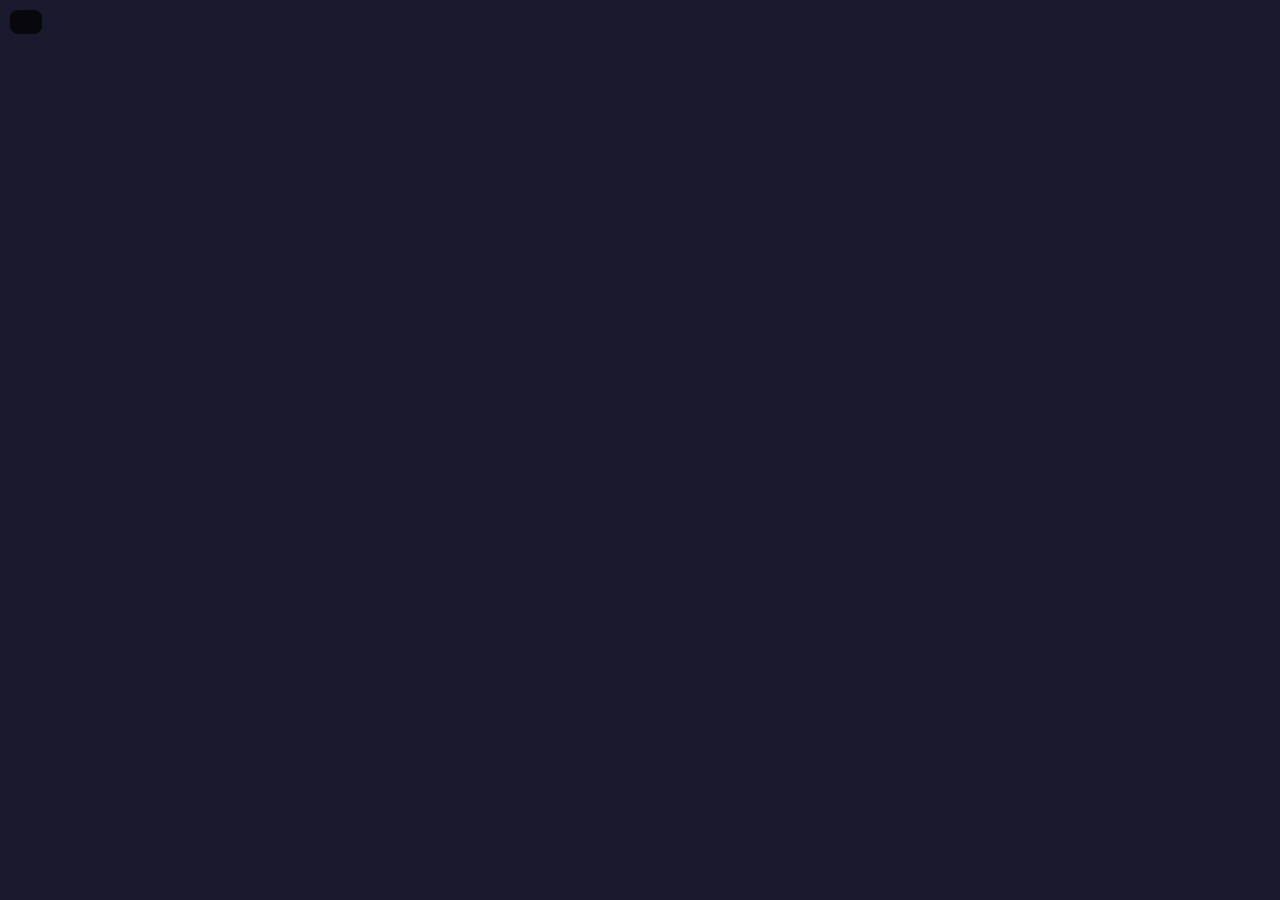
==== templates/graph.html @ 553984ce "feat: core RAG pipeline RAG retrieval chain with AST-aware code splitting, tree-sitter JS/TS, Ollama" ====
<!DOCTYPE html>
<html>
<head>
<meta charset="utf-8">
<style>
* { margin: 0; padding: 0; box-sizing: border-box; }
body { font-family: -apple-system, BlinkMacSystemFont, "Segoe UI", Roboto, sans-serif; background: #1a1a2e; color: #eee; overflow: hidden; }
#graph { width: 100%; height: 100vh; }
#stats { position: absolute; top: 10px; left: 10px; background: rgba(0,0,0,0.7); padding: 12px 16px; border-radius: 8px; font-size: 12px; line-height: 1.6; }
#stats h3 { margin-bottom: 6px; font-size: 14px; }
.tooltip { position: absolute; background: rgba(0,0,0,0.85); color: #fff; padding: 8px 12px; border-radius: 6px; font-size: 12px; pointer-events: none; display: none; max-width: 300px; }
</style>
</head>
<body>
<div id="stats"></div>
<div id="graph"></div>
<div class="tooltip" id="tooltip"></div>
<script src="https://d3js.org/d3.v7.min.js"></script>
<script>
const data = __GRAPH_DATA__;
const colors = { python: "#3572A5", javascript: "#f1e05a", test: "#e8915a", docs: "#4a9e4a", config: "#8b8b8b", other: "#666" };
const width = window.innerWidth;
const height = window.innerHeight;

const statsDiv = document.getElementById("stats");
statsDiv.innerHTML = `<h3>Dependency Graph</h3>Files: ${data.stats.total_nodes} | Dependencies: ${data.stats.total_edges}` +
  (data.stats.most_imported.length ? "<br>Most imported: " + data.stats.most_imported.map(n => n.name + " (" + n.count + ")").join(", ") : "") +
  (data.stats.orphan_files.length ? "<br>Orphan files: " + data.stats.orphan_files.length : "");

const svg = d3.select("#graph").append("svg").attr("width", width).attr("height", height);
const g = svg.append("g");

svg.call(d3.zoom().scaleExtent([0.1, 4]).on("zoom", (e) => g.attr("transform", e.transform)));

const defs = svg.append("defs");
defs.append("marker").attr("id", "arrow").attr("viewBox", "0 -5 10 10").attr("refX", 20).attr("refY", 0)
  .attr("markerWidth", 6).attr("markerHeight", 6).attr("orient", "auto")
  .append("path").attr("d", "M0,-5L10,0L0,5").attr("fill", "#666");

const simulation = d3.forceSimulation(data.nodes)
  .force("link", d3.forceLink(data.links).id(d => d.id).distance(100))
  .force("charge", d3.forceManyBody().strength(-200))
  .force("center", d3.forceCenter(width / 2, height / 2))
  .force("collision", d3.forceCollide().radius(30));

const link = g.append("g").selectAll("line").data(data.links).join("line")
  .attr("stroke", "#555").attr("stroke-width", 1).attr("marker-end", "url(#arrow)");

const node = g.append("g").selectAll("g").data(data.nodes).join("g")
  .call(d3.drag().on("start", dragStart).on("drag", dragging).on("end", dragEnd));

node.append("circle").attr("r", d => Math.max(5, Math.min(15, Math.sqrt(d.lines / 10))))
  .attr("fill", d => colors[d.type] || colors.other).attr("stroke", "#333").attr("stroke-width", 1.5);

node.append("text").text(d => d.name).attr("dx", 12).attr("dy", 4).attr("font-size", 10).attr("fill", "#ccc");

const tooltip = document.getElementById("tooltip");
node.on("mouseover", (e, d) => {
  tooltip.style.display = "block";
  tooltip.innerHTML = `<b>${d.id}</b><br>Lines: ${d.lines} | Type: ${d.type}<br>In-degree: ${d.in_degree}`;
}).on("mousemove", (e) => {
  tooltip.style.left = (e.pageX + 10) + "px";
  tooltip.style.top = (e.pageY - 10) + "px";
}).on("mouseout", () => { tooltip.style.display = "none"; });

simulation.on("tick", () => {
  link.attr("x1", d => d.source.x).attr("y1", d => d.source.y).attr("x2", d => d.target.x).attr("y2", d => d.target.y);
  node.attr("transform", d => `translate(${d.x},${d.y})`);
});

function dragStart(e, d) { if (!e.active) simulation.alphaTarget(0.3).restart(); d.fx = d.x; d.fy = d.y; }
function dragging(e, d) { d.fx = e.x; d.fy = e.y; }
function dragEnd(e, d) { if (!e.active) simulation.alphaTarget(0); d.fx = null; d.fy = null; }
</script>
</body>
</html>
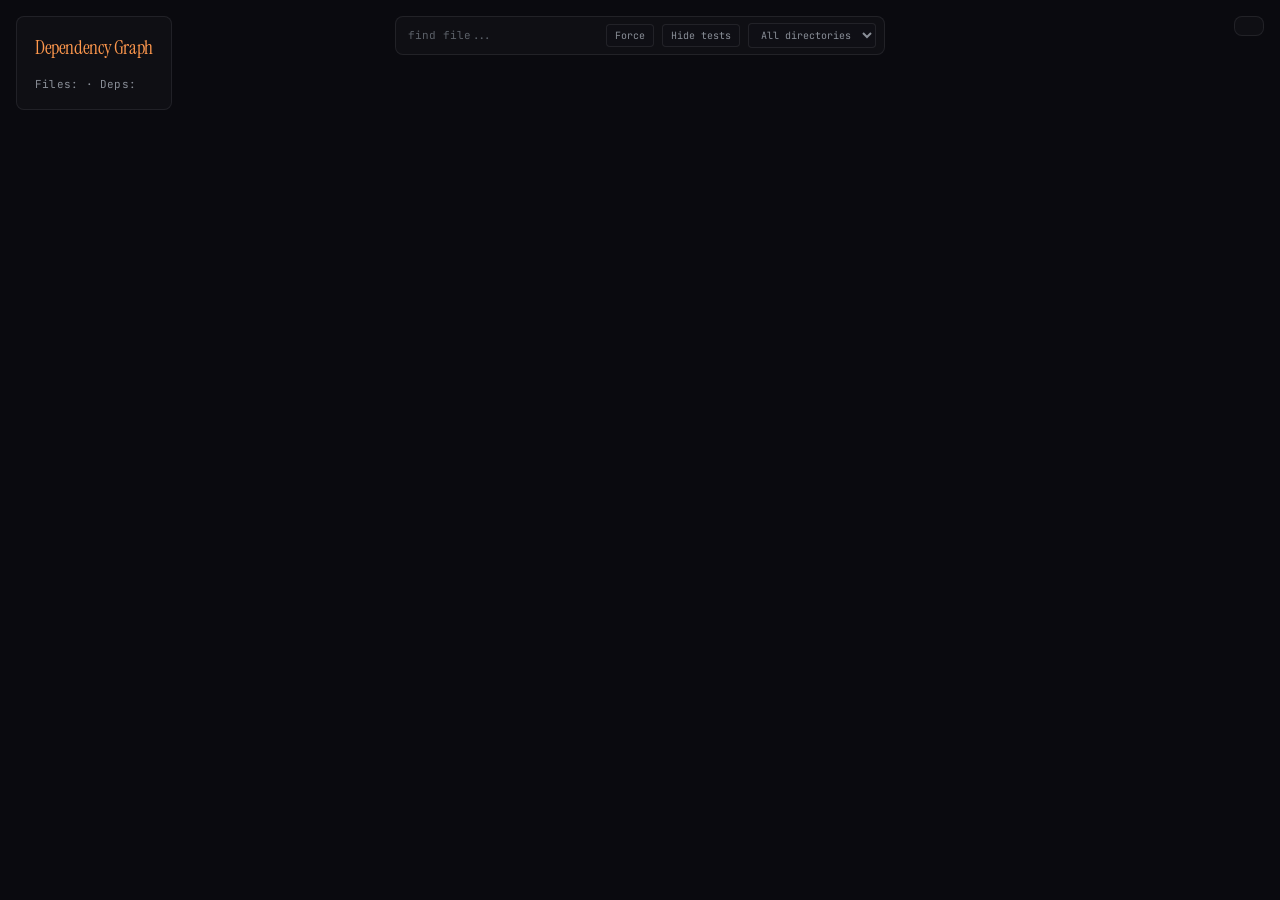
==== commit 5b375d65: "feat(graph): interactive D3 dependency graph with radial layout and cycle detection" ====
--- a/templates/graph.html
+++ b/templates/graph.html
@@ -2,75 +2,529 @@
 <html>
 <head>
 <meta charset="utf-8">
+<link rel="preconnect" href="https://fonts.googleapis.com">
+<link rel="preconnect" href="https://fonts.gstatic.com" crossorigin>
+<link href="https://fonts.googleapis.com/css2?family=Instrument+Serif&family=Geist&family=JetBrains+Mono&display=swap" rel="stylesheet">
 <style>
-* { margin: 0; padding: 0; box-sizing: border-box; }
-body { font-family: -apple-system, BlinkMacSystemFont, "Segoe UI", Roboto, sans-serif; background: #1a1a2e; color: #eee; overflow: hidden; }
-#graph { width: 100%; height: 100vh; }
-#stats { position: absolute; top: 10px; left: 10px; background: rgba(0,0,0,0.7); padding: 12px 16px; border-radius: 8px; font-size: 12px; line-height: 1.6; }
-#stats h3 { margin-bottom: 6px; font-size: 14px; }
-.tooltip { position: absolute; background: rgba(0,0,0,0.85); color: #fff; padding: 8px 12px; border-radius: 6px; font-size: 12px; pointer-events: none; display: none; max-width: 300px; }
+*{margin:0;padding:0;box-sizing:border-box}
+body{font-family:"Geist",-apple-system,BlinkMacSystemFont,"Segoe UI",Roboto,sans-serif;background:#0a0a0f;color:#c9cdd2;overflow:hidden}
+#graph{width:100%;height:100vh;cursor:grab;user-select:none}
+#graph.dragging{cursor:grabbing}
+
+#stats{position:absolute;top:16px;left:16px;background:rgba(16,16,22,.9);border:1px solid rgba(255,255,255,.08);padding:14px 18px;border-radius:8px;font-size:12px;line-height:1.8;color:#8a8f98;max-width:330px;z-index:10;pointer-events:none}
+#stats h3{margin-bottom:10px;font-family:"Instrument Serif",Georgia,serif;font-size:19px;font-weight:400;letter-spacing:-0.02em;color:#FF984D}
+#stats .stat{font-family:"JetBrains Mono",ui-monospace,Menlo,monospace;font-size:11px;letter-spacing:.02em}
+#stats .stat b{color:#eceff1;font-weight:500}
+#stats .cycles{font-family:"JetBrains Mono",ui-monospace,Menlo,monospace;font-size:11px;display:none}
+#stats .cycles b{color:#fca5a5;font-weight:500}
+#stats .focus{color:#8a8f98;margin-top:8px;padding-top:8px;border-top:1px solid rgba(255,255,255,.08);font-family:"JetBrains Mono",ui-monospace,Menlo,monospace;font-size:11px;line-height:1.7;display:none}
+#stats .focus b{color:#FF984D;font-weight:500}
+#stats .focus .dim{color:#5b6068}
+#stats .focus .dim b{color:#8a8f98}
+
+#controls{position:absolute;top:16px;left:50%;transform:translateX(-50%);display:flex;align-items:center;gap:8px;padding:6px 8px 6px 12px;background:rgba(16,16,22,.88);border:1px solid rgba(255,255,255,.08);border-radius:8px;z-index:11}
+#find{background:transparent;border:none;border-bottom:1px solid transparent;outline:none;color:#c9cdd2;font-family:"JetBrains Mono",ui-monospace,Menlo,monospace;font-size:11px;width:190px;padding:2px 0}
+#find::placeholder{color:#5b6068}
+#find:focus{border-bottom:1px solid rgba(255,152,77,.55)}
+.cbtn{flex:none;background:rgba(16,16,22,.88);border:1px solid rgba(255,255,255,.08);border-radius:4px;color:#8a8f98;font-family:"JetBrains Mono",ui-monospace,Menlo,monospace;font-size:10px;padding:4px 8px;cursor:pointer;transition:background .15s ease-out,color .15s ease-out,border-color .15s ease-out;white-space:nowrap}
+.cbtn:hover{color:#eceff1;border-color:rgba(255,255,255,.2)}
+.cbtn.active{color:#0a0a0f;background:#eceff1;border-color:#eceff1}
+
+#legend{position:absolute;top:16px;right:16px;display:flex;flex-wrap:wrap;justify-content:flex-end;gap:6px 12px;max-width:400px;z-index:10;pointer-events:none;background:rgba(16,16,22,.88);border:1px solid rgba(255,255,255,.08);border-radius:8px;padding:9px 14px;font-family:"JetBrains Mono",ui-monospace,Menlo,monospace;font-size:10px;text-transform:uppercase;letter-spacing:.05em;color:#5b6068}
+#legend .sw{display:inline-flex;align-items:center;gap:5px}
+#legend i{width:8px;height:8px;border-radius:50%;display:inline-block}
+#legend .hint{flex-basis:100%;text-align:right;text-transform:none;font-size:9.5px;letter-spacing:.03em;color:#3f444c}
+#legend .hint i{display:inline-block;border-radius:50%;vertical-align:middle;margin-right:3px}
+#legend .rank{flex-basis:100%;text-align:right;text-transform:none;font-size:9.5px;letter-spacing:.03em;color:#3f444c}
+#legend .rank b{color:#8a8f98;font-weight:500}
+
+#nodeactions{position:absolute;top:16px;right:16px;display:none;align-items:center;gap:6px;padding:6px 10px;background:rgba(16,16,22,.94);border:1px solid rgba(255,255,255,.12);border-radius:8px;z-index:13;max-width:420px}
+#nodeactions .napath{font-family:"JetBrains Mono",ui-monospace,Menlo,monospace;font-size:10px;color:#FF984D;overflow:hidden;text-overflow:ellipsis;white-space:nowrap;max-width:240px}
+#nodeactions button{flex:none;border:1px solid rgba(255,255,255,.14);border-radius:4px;background:#eceff1;color:#0a0a0f;font-family:"JetBrains Mono",ui-monospace,Menlo,monospace;font-size:10px;padding:3px 8px;cursor:pointer;transition:opacity .15s ease-out}
+#nodeactions button:hover{opacity:.85}
+
+#none{position:absolute;inset:0;display:none;align-items:center;justify-content:center;z-index:9;font-family:"JetBrains Mono",ui-monospace,Menlo,monospace;font-size:13px;color:#5b6068;text-align:center;padding:24px;pointer-events:none}
+.tooltip{position:absolute;background:rgba(16,16,22,.96);border:1px solid rgba(255,255,255,.12);color:#c9cdd2;padding:10px 14px;border-radius:8px;font-size:12px;pointer-events:none;display:none;max-width:380px;line-height:1.7;z-index:100}
+.tooltip b{color:#FF984D;font-weight:600}
+.tooltip .dim{color:#5b6068;font-size:11px;font-family:"JetBrains Mono",ui-monospace,Menlo,monospace}
+.tooltip .dim b{color:#8a8f98;font-weight:500}
+#labels text{transition:opacity .14s ease-out}
+#labels text.node-label{stroke:#0a0a0f;stroke-width:3px;paint-order:stroke}
+.labels-off #labels text{opacity:0}
 </style>
 </head>
 <body>
-<div id="stats"></div>
+<div id="stats"><h3>Dependency Graph</h3><div class="stat">Files: <b></b> &middot; Deps: <b></b></div><div class="stat top"></div><div class="stat orphan"></div><div class="stat cycles"></div><div class="focus"></div></div>
+<div id="controls"><input id="find" placeholder="find file..." spellcheck="false"><button id="layoutMode" class="cbtn">Force</button><button id="hideTests" class="cbtn" title="Hide test files">Hide tests</button><select id="dirFilter" class="cbtn"><option value="__all__">All directories</option></select></div>
+<div id="legend"></div>
+<div id="nodeactions"><span class="napath" id="napath"></span><button id="naRead" type="button">Read file</button><button id="naAsk" type="button">Ask about it</button></div>
+<div id="none">No imports detected between indexed files.<br>Nodes shown, just no edges.</div>
 <div id="graph"></div>
 <div class="tooltip" id="tooltip"></div>
 <script src="https://d3js.org/d3.v7.min.js"></script>
 <script>
-const data = __GRAPH_DATA__;
-const colors = { python: "#3572A5", javascript: "#f1e05a", test: "#e8915a", docs: "#4a9e4a", config: "#8b8b8b", other: "#666" };
-const width = window.innerWidth;
-const height = window.innerHeight;
-
-const statsDiv = document.getElementById("stats");
-statsDiv.innerHTML = `<h3>Dependency Graph</h3>Files: ${data.stats.total_nodes} | Dependencies: ${data.stats.total_edges}` +
-  (data.stats.most_imported.length ? "<br>Most imported: " + data.stats.most_imported.map(n => n.name + " (" + n.count + ")").join(", ") : "") +
-  (data.stats.orphan_files.length ? "<br>Orphan files: " + data.stats.orphan_files.length : "");
-
-const svg = d3.select("#graph").append("svg").attr("width", width).attr("height", height);
-const g = svg.append("g");
-
-svg.call(d3.zoom().scaleExtent([0.1, 4]).on("zoom", (e) => g.attr("transform", e.transform)));
-
-const defs = svg.append("defs");
-defs.append("marker").attr("id", "arrow").attr("viewBox", "0 -5 10 10").attr("refX", 20).attr("refY", 0)
-  .attr("markerWidth", 6).attr("markerHeight", 6).attr("orient", "auto")
-  .append("path").attr("d", "M0,-5L10,0L0,5").attr("fill", "#666");
-
-const simulation = d3.forceSimulation(data.nodes)
-  .force("link", d3.forceLink(data.links).id(d => d.id).distance(100))
-  .force("charge", d3.forceManyBody().strength(-200))
-  .force("center", d3.forceCenter(width / 2, height / 2))
-  .force("collision", d3.forceCollide().radius(30));
-
-const link = g.append("g").selectAll("line").data(data.links).join("line")
-  .attr("stroke", "#555").attr("stroke-width", 1).attr("marker-end", "url(#arrow)");
-
-const node = g.append("g").selectAll("g").data(data.nodes).join("g")
-  .call(d3.drag().on("start", dragStart).on("drag", dragging).on("end", dragEnd));
-
-node.append("circle").attr("r", d => Math.max(5, Math.min(15, Math.sqrt(d.lines / 10))))
-  .attr("fill", d => colors[d.type] || colors.other).attr("stroke", "#333").attr("stroke-width", 1.5);
-
-node.append("text").text(d => d.name).attr("dx", 12).attr("dy", 4).attr("font-size", 10).attr("fill", "#ccc");
-
-const tooltip = document.getElementById("tooltip");
-node.on("mouseover", (e, d) => {
-  tooltip.style.display = "block";
-  tooltip.innerHTML = `<b>${d.id}</b><br>Lines: ${d.lines} | Type: ${d.type}<br>In-degree: ${d.in_degree}`;
-}).on("mousemove", (e) => {
-  tooltip.style.left = (e.pageX + 10) + "px";
-  tooltip.style.top = (e.pageY - 10) + "px";
-}).on("mouseout", () => { tooltip.style.display = "none"; });
-
-simulation.on("tick", () => {
-  link.attr("x1", d => d.source.x).attr("y1", d => d.source.y).attr("x2", d => d.target.x).attr("y2", d => d.target.y);
-  node.attr("transform", d => `translate(${d.x},${d.y})`);
+const data=__GRAPH_DATA__;
+const colors={python:"#5b7ea6",javascript:"#c2a95c",rust:"#b0605c",test:"#FF984D",docs:"#6fa573",config:"#6b7280",other:"#4b5563"};
+const accent="#FF984D", edge="#333a49", downstream="#FF984D", upstream="#7ea2cf";
+const w=window.innerWidth,h=window.innerHeight;
+const reduce=matchMedia("(prefers-reduced-motion: reduce)").matches;
+
+const allNodes=data.nodes, allLinks=data.links;
+let nodes=allNodes, links=allLinks;
+let hideTests=false, dirFilter="__all__";
+
+const pathTop=n=>{const s=(n.id||n).replace("\\","/").split("/");return s.length>1&&s[0]?s[0]:"root"};
+const isTest=n=>/(\/|^|_)(test|tests|__tests__)(\/|_|\.|-|$)/i.test(n.id)||/\.(spec|test)\.(py|js|ts|jsx|tsx)$/i.test(n.id)||/tests?\//.test(n.id.replace("\\","/"));
+const visible=n=>!(hideTests&&isTest(n))&&(dirFilter==="__all__"||pathTop(n)===dirFilter||n.id.replace("\\","/")===dirFilter);
+
+/* ---- graph index: out / inc / adj ---- */
+function mkSets(ns,ls){
+  const out=new Map(ns.map(n=>[n.id,new Set()]));   // this file imports
+  const inc=new Map(ns.map(n=>[n.id,new Set()]));   // importers of this file
+  const adj=new Map(ns.map(n=>[n.id,new Set()]));   // both
+  const indeg={},children=new Map();
+  ns.forEach(n=>{indeg[n.id]=0;children.set(n.id,[])});
+  ls.forEach(l=>{const s=srcOf(l),t=tgtOf(l);if(out.has(s)&&out.has(t)){out.get(s).add(t);inc.get(t).add(s);adj.get(s).add(t);adj.get(t).add(s);indeg[t]++;children.get(s).push(t);}});
+  return {out,inc,adj,indeg,children};
+}
+function srcOf(l){return typeof l.source==="object"?l.source.id:l.source}
+function tgtOf(l){return typeof l.target==="object"?l.target.id:l.target}
+
+/* ---- Tarjan SCC : cycle detection ---- */
+function tarjan(ns,out,inc){
+  let ti=0;const stck=[],iidx=new Map(),low=new Map(),onSt=new Set(),sccs=[];
+  function strong(v){
+    iidx.set(v,ti);low.set(v,ti);ti++;stck.push(v);onSt.add(v);
+    out.get(v).forEach(t=>{
+      if(!iidx.has(t)){strong(t);low.set(v,Math.min(low.get(v),low.get(t)));}
+      else if(onSt.has(t))low.set(v,Math.min(low.get(v),iidx.get(t)));
+    });
+    if(low.get(v)===iidx.get(v)){
+      const comp=[];let u;
+      do{u=stck.pop();onSt.delete(u);comp.push(u);}while(u!==v);
+      const size1=comp.length===1&&inc.get(comp[0]).has(comp[0]);
+      if(comp.length>1||size1)sccs.push(comp);
+    }
+  }
+  if(ns[0])strong(ns[0].id);
+  ns.forEach(n=>{if(!iidx.has(n.id))strong(n.id)});
+  return new Set(sccs.flat());
+}
+
+/* ---- import-depth from roots (Kahn longest path) ---- */
+function rings(ns,ls,children,indeg){
+  const dist={};ns.forEach(n=>dist[n.id]=0);
+  const indegC={...indeg}, settled=new Set(),q=[];
+  ns.forEach(n=>{if(indegC[n.id]===0)q.push(n.id)});
+  while(q.length){
+    const v=q.shift();settled.add(v);
+    children.get(v).forEach(t=>{indegC[t]--;dist[t]=Math.max(dist[t],dist[v]+1);if(indegC[t]===0)q.push(t)});
+  }
+  let maxD=0;ns.forEach(n=>{if(dist[n.id]>maxD)maxD=dist[n.id]});
+  return {settled,dist,maxD};
+}
+
+/* ---- directory cluster anchors ---- */
+const clusterKey=n=>{const p=n.id.replace("\\","/").split("/");return p.length>2?p.slice(0,-1).join("/"):p[0]||"root"};
+function anchors(ns){
+  const list=[...new Set(ns.map(clusterKey))];
+  const res=new Map();
+  list.forEach((k,i)=>{
+    const a=(i/list.length)*2*Math.PI;
+    const r=Math.min(360,50+Math.sqrt(list.length)*42);
+    res.set(k,{x:w/2+Math.cos(a)*r,y:h/2+Math.sin(a)*r});
+  });
+  return res;
+}
+
+/* global stats snapshot (unfiltered) */
+const gsets=mkSets(allNodes,allLinks);
+const grings=rings(allNodes,allLinks,gsets.children,gsets.indeg);
+const allAnchors=anchors(allNodes);
+
+/* ---- build legend ---- */
+const legend=document.getElementById("legend");
+const types=[...new Set(allNodes.map(n=>n.type))];
+types.sort((a,b)=>(Object.keys(colors).indexOf(a)-Object.keys(colors).indexOf(b)));
+types.forEach(t=>{legend.insertAdjacentHTML("beforeend",'<span class="sw"><i style="background:'+(colors[t]||colors.other)+'"></i>'+t+"</span>")});
+legend.insertAdjacentHTML("beforeend",'<div class="hint">hover &rarr; neighbors &middot; shift &rarr; full trace &middot; scroll &rarr; zoom &middot; dblclick &rarr; reset</div>');
+legend.insertAdjacentHTML("beforeend",'<div class="hint"><i style="width:5px;height:5px;background:#5b6068"></i> ~10 &nbsp; <i style="width:9px;height:9px;background:#5b6068"></i> ~600 &nbsp; <i style="width:13px;height:13px;background:#5b6068"></i> 2k+ lines &nbsp;&middot;&nbsp; amber ring = entry point &nbsp;&middot;&nbsp; dashed = isolated &nbsp;&middot;&nbsp; click a node, then Read / Ask</div>');
+const largest=allNodes.slice().sort((a,b)=>b.lines-a.lines).slice(0,5);
+const topImp=allNodes.slice().sort((a,b)=>(gsets.inc.get(b.id)?.size||0)-(gsets.inc.get(a.id)?.size||0)).slice(0,5);
+legend.insertAdjacentHTML("beforeend",'<div class="rank">largest: <b>'+largest.map(n=>n.name).join(" &middot; ")+"</b></div>");
+legend.insertAdjacentHTML("beforeend",'<div class="rank">most imported: <b>'+topImp.filter(n=>(gsets.inc.get(n.id)?.size||0)>0).map(n=>n.name+" ("+gsets.inc.get(n.id).size+")").join(" &middot; ")+"</b></div>");
+
+/* ---- dir filter select ---- */
+const tops=[...new Set(allNodes.map(pathTop))].sort();
+const dirSel=document.getElementById("dirFilter");
+tops.forEach(t=>{const o=document.createElement("option");o.value=t;o.textContent=t==="root"?"Root":t;dirSel.appendChild(o)});
+
+/* ---- svg & simulation ---- */
+const svg=d3.select("#graph").append("svg").attr("width",w).attr("height",h);
+const g=svg.append("g");
+svg.append("rect").attr("width",w).attr("height",h).attr("fill","#0a0a0f").style("cursor","grab").lower();
+const defs=svg.append("defs");
+defs.append("marker").attr("id","arrow").attr("viewBox","0 -5 10 10").attr("refX",22).attr("refY",0).attr("markerWidth",6).attr("markerHeight",6).attr("orient","auto").attr("fill","#4a5462").append("path").attr("d","M0,-5L10,0L0,5");
+
+let sim=d3.forceSimulation(nodes);
+function rebuildSim(){
+  sim.stop();
+  sim=d3.forceSimulation(nodes)
+    .force("link",d3.forceLink(links).id(d=>d.id).distance(120).strength(.3))
+    .force("charge",d3.forceManyBody().strength(-350))
+    .force("center",d3.forceCenter(w/2,h/2))
+    .force("collision",d3.forceCollide().radius(30))
+    .force("clx",d3.forceX(n=>allAnchors.get(clusterKey(n))?.x??w/2).strength(0.10))
+    .force("cly",d3.forceY(n=>allAnchors.get(clusterKey(n))?.y??h/2).strength(0.10))
+    .on("tick",place);
+}
+
+let hovered=null,pinned=null,zoomK=1,hoverShift=false,radialMode=true;
+
+/* ---- drawing ---- */
+function r(n){return Math.max(6,Math.min(14,Math.sqrt(n.lines/12)))}
+const ENTRY_RE=/^(main|__main__|index)(\.(py|rs|js|ts|jsx|tsx))?$/i;
+const drag=d3.drag()
+  .on("start",e=>{e.sourceEvent.stopPropagation();if(!e.active&&!radialMode)sim.alphaTarget(.3).restart();e.subject._sx=e.subject.x;e.subject._sy=e.subject.y})
+  .on("drag",e=>{e.subject.fx=e.x;e.subject.fy=e.y;if(radialMode){e.subject.x=e.x;e.subject.y=e.y;place();}})
+  .on("end",e=>{sim.alphaTarget(0);if(!radialMode){e.subject.fx=null;e.subject.fy=null;}});
+
+const linkSel=g.append("g").attr("id","links");
+const nodeSel=g.append("g").attr("id","labels");
+
+function draw(){
+  linkSel.selectAll("line")
+    .data(links, l=>srcOf(l)+"\u0000"+tgtOf(l))
+    .join("line")
+    .attr("stroke",edge).attr("stroke-width",1.2).attr("marker-end","url(#arrow)").attr("opacity",0.55);
+
+  const grp=nodeSel.selectAll("g")
+    .data(nodes,d=>d.id)
+    .join(
+      enter=>{const e=enter.append("g").call(drag);
+        e.append("circle").attr("class","base");
+        e.append("circle").attr("class","orph");
+        e.append("circle").attr("class","ent");
+        e.append("text").attr("class","node-label");
+        return e;},
+      update=>update,
+      exit=>exit.remove()
+    );
+  grp.each(function(d){
+    const el=d3.select(this);
+    el.select("circle.base")
+      .attr("r",r(d))
+      .attr("fill",colors[d.type]||colors.other)
+      .attr("fill-opacity",0.72)
+      .attr("stroke","#0a0a0f").attr("stroke-width",1.2);
+    el.select("circle.orph")
+      .classed("o",!(gsets.out.get(d.id)?.size||gsets.inc.get(d.id)?.size))
+      .attr("r",r(d)+3)
+      .attr("fill","none").attr("stroke","rgba(255,255,255,.14)").attr("stroke-width",1)
+      .attr("stroke-dasharray","2 3").style("pointer-events","none");
+    if(!el.select("circle.orph").classed("o"))el.select("circle.orph").attr("r",0);
+    el.select("circle.ent")
+      .classed("e",ENTRY_RE.test(d.name))
+      .attr("r",r(d)+4)
+      .attr("fill","none").attr("stroke",accent).attr("stroke-width",1.5).style("pointer-events","none");
+    if(!el.select("circle.ent").classed("e"))el.select("circle.ent").attr("r",0);
+    el.select("text.node-label").text(d.name)
+      .attr("dx",r(d)+10).attr("dy",4)
+      .attr("font-size",11).attr("font-family","JetBrains Mono,ui-monospace,Menlo,monospace").attr("fill","#8a8f98");
+  });
+  bindEvents();
+  if(hovered!==null)setHighlight(pinned||hovered,hoverShift);
+  if(radialMode)place();
+}
+
+function bindEvents(){
+  nodeSel.selectAll("g")
+    .on("mouseover",(e,d)=>{hoverShift=e.shiftKey;if(!pinned||pinned===d.id){setHighlight(d.id,e.shiftKey)}showTooltip(e,d)})
+    .on("mousemove",moveTooltip)
+    .on("mouseout",()=>{hideTooltip();if(!pinned)setHighlight(pinned,hoverShift)})
+    .on("click",(e,d)=>{const moved=Math.hypot(d.x-(d._sx??d.x),d.y-(d._sy??d.y));if(moved>4)return;togglePin(d)});
+}
+
+function place(){
+  linkSel.selectAll("line").attr("x1",d=>d.source.x).attr("y1",d=>d.source.y).attr("x2",d=>d.target.x).attr("y2",d=>d.target.y);
+  nodeSel.selectAll("g").attr("transform",d=>"translate("+d.x+","+d.y+")");
+}
+
+/* current graph computation on demand */
+let cur={out:gsets.out,inc:gsets.inc,adj:gsets.adj,cycleSet:new Set(),settled:grings.settled,dist:grings.dist,maxD:grings.maxD};
+
+function computeCurrent(){
+  const s=mkSets(nodes,links);
+  const cy=tarjan(nodes,s.out,s.inc);
+  const rg=rings(nodes,links,s.children,s.indeg);
+  cur={out:s.out,inc:s.inc,adj:s.adj,cycleSet:cy,settled:rg.settled,dist:rg.dist,maxD:rg.maxD};
+  return rg;
+}
+
+/* ---- traversal helpers ---- */
+function trace(id){
+  const down=new Set([id]),up=new Set([id]);
+  const a=[id];
+  while(a.length){const v=a.pop();cur.out.get(v).forEach(t=>{if(!down.has(t)){down.add(t);a.push(t)}})}
+  const b=[id];
+  while(b.length){const v=b.pop();cur.inc.get(v).forEach(t=>{if(!up.has(t)){up.add(t);b.push(t)}})}
+  return {down,up};
+}
+function onCycle(id){return cur.cycleSet.has(id)}
+function ringFor(n){return cur.settled.has(n.id)?cur.dist[n.id]:cur.maxD+1}
+
+function setHighlight(id,traceAll){
+  hovered=id;
+  if(!id){
+    nodeSel.selectAll("g").attr("opacity",1);
+    linkSel.selectAll("line").attr("opacity",0.55).attr("stroke",edge).attr("stroke-width",1.2);
+    nodeSel.selectAll("circle.base").attr("stroke","#0a0a0f").attr("stroke-width",1.2).attr("fill-opacity",0.72);
+    return;
+  }
+  const tr=traceAll?trace(id):null;
+  const nb=cur.adj.get(id);
+  const inScc=traceAll&&onCycle(id);
+  nodeSel.selectAll("g").attr("opacity",d=>{
+    if(d.id===id)return 1;
+    if(tr)return (tr.down.has(d.id)||tr.up.has(d.id)|| (inScc&&onCycle(d.id)))?0.85:0.12;
+    return (nb.has(d.id))?1:0.2;
+  });
+  linkSel.selectAll("line").attr("opacity",l=>{
+    const s=srcOf(l),t=tgtOf(l);
+    const sId=s===id;
+    if(!traceAll)return (sId||t===id)?1:0.12;
+    if(sId||t===id)return 0.9;
+    if((tr.down.has(s)&&tr.down.has(t))||(tr.up.has(s)&&tr.up.has(t))||(inScc&&onCycle(s)&&onCycle(t)))return 0.7;
+    return 0.06;
+  }).attr("stroke",l=>{
+    const s=srcOf(l),t=tgtOf(l);
+    if(!traceAll)return (s===id||t===id)?accent:edge;
+    if((tr.down.has(s)&&tr.down.has(t))||(inScc&&onCycle(s)&&onCycle(t)))return downstream;
+    if((tr.up.has(s)&&tr.up.has(t)))return upstream;
+    if(s===id||t===id)return accent;
+    return edge;
+  }).attr("stroke-width",l=>{
+    const s=srcOf(l),t=tgtOf(l);
+    if(!traceAll)return (s===id||t===id)?2.4:1.2;
+    if(s===id||t===id)return 2.6;
+    return 1.2;
+  });
+  nodeSel.selectAll("circle.base")
+    .attr("stroke",d=>{
+      if(d.id===id)return accent;
+      if(inScc&&onCycle(d.id))return accent;
+      return "#0a0a0f";
+    })
+    .attr("stroke-width",d=>{
+      if(d.id===id)return 2.5;
+      if(inScc&&onCycle(d.id))return 1.8;
+      return 1.2;
+    })
+    .attr("fill-opacity",d=>{
+      if(d.id===id)return 1;
+      if(inScc&&onCycle(d.id))return 1;
+      return 0.72;
+    });
+}
+
+/* ---- tooltip ---- */
+const tt=document.getElementById("tooltip");
+function showTooltip(e,d){
+  tt.style.display="block";
+  const imp=cur.out.get(d.id).size,impby=cur.inc.get(d.id).size;
+  let html="<b>"+d.id+"</b><br><span class='dim'>"+d.type+" &middot; "+d.lines+" lines</span><br>"+
+    "imports <b>"+imp+"</b> file(s) &middot; imported by <b>"+impby+"</b> file(s)";
+  if(hoverShift){const tr=trace(d.id);html+="<br><span class='dim'>trace</span> &rarr; <b>"+(tr.down.size-1)+"</b> down &middot; <b>"+(tr.up.size-1)+"</b> up";}
+  if(onCycle(d.id))html+="<br><span class='dim'>in a dependency cycle</span>";
+  tt.innerHTML=html;
+}
+function moveTooltip(e){tt.style.left=(e.pageX+14)+"px";tt.style.top=(e.pageY-10)+"px"}
+function hideTooltip(){tt.style.display="none"}
+
+/* ---- pin + node actions ---- */
+const na=document.getElementById("nodeactions");
+const naPath=document.getElementById("napath");
+function showActions(d){
+  naPath.textContent=d.id;
+  na.style.display="flex";
+  naRead.dataset.path=d.id;
+  naAsk.dataset.path=d.id;
+}
+function hideActions(){na.style.display="none"}
+naRead.addEventListener("click",()=>{window.parent.postMessage({type:"cb-open-file",path:naRead.dataset.path},"*")});
+naAsk.addEventListener("click",()=>{window.parent.postMessage({type:"cb-ask",text:"What does "+naAsk.dataset.path+" do?"},"*")});
+
+function togglePin(d){
+  if(hovered&&d.id!==hovered)return;
+  pinned=pinned===d.id?null:d.id;
+  const f=statsEl.querySelector(".focus");
+  if(pinned){
+    const tr=trace(d.id);
+    f.style.display="block";
+    f.innerHTML="<b>"+d.id+"</b>"+
+      "<br>imports <b>"+cur.out.get(d.id).size+"</b> direct &middot; <b>"+(tr.down.size-1)+"</b> transitive"+
+      "<br>imported by <b>"+cur.inc.get(d.id).size+"</b> direct &middot; <b>"+(tr.up.size-1)+"</b> transitive"+
+      (onCycle(d.id)?"<br>in a dependency cycle":"")+
+      "<br><span class='dim'>Esc to clear</span>";
+    showActions(d);
+  }else{f.style.display="none";hideActions();}
+  setHighlight(pinned,hoverShift);
+}
+function clearPinned(){
+  if(!pinned)return;
+  pinned=null;
+  statsEl.querySelector(".focus").style.display="none";
+  hideActions();
+  setHighlight(null,false);
+}
+
+/* ---- stats ---- */
+const statsEl=document.getElementById("stats");
+function updateStats(){
+  statsEl.querySelectorAll(".stat b")[0].textContent=data.stats.total_nodes;
+  statsEl.querySelectorAll(".stat b")[1].textContent=data.stats.total_edges;
+  if(data.stats.most_imported.length)
+    statsEl.querySelector(".top").innerHTML="Top: <b>"+data.stats.most_imported.map(n=>n.name+" ("+n.count+")").join(", ")+"</b>";
+  if(data.stats.orphan_files.length)
+    statsEl.querySelector(".orphan").innerHTML="Orphans: <b>"+data.stats.orphan_files.length+"</b>";
+  const sccs=[...new Set([...cur.cycleSet])];
+  if(sccs.length){
+    statsEl.querySelector(".cycles").style.display="block";
+    statsEl.querySelector(".cycles").innerHTML="Cycles: <b>"+cur.cycleSet.size+"</b>";
+  }
+}
+
+/* ---- find ---- */
+const findEl=document.getElementById("find");
+function clearFind(){
+  findEl.value="";
+  setHighlight(pinned,hoverShift);
+}
+findEl.addEventListener("input",()=>{
+  const q=findEl.value.trim().toLowerCase();
+  if(!q){setHighlight(pinned,hoverShift);return;}
+  const m=new Set(nodes.filter(n=>n.id.toLowerCase().includes(q)||n.name.toLowerCase().includes(q)).map(n=>n.id));
+  nodeSel.selectAll("g").attr("opacity",d=>m.has(d.id)?1:0.1);
+  linkSel.selectAll("line").attr("opacity",l=>(m.has(srcOf(l))&&m.has(tgtOf(l)))?0.5:0.05);
 });
-
-function dragStart(e, d) { if (!e.active) simulation.alphaTarget(0.3).restart(); d.fx = d.x; d.fy = d.y; }
-function dragging(e, d) { d.fx = e.x; d.fy = e.y; }
-function dragEnd(e, d) { if (!e.active) simulation.alphaTarget(0); d.fx = null; d.fy = null; }
+findEl.addEventListener("keydown",e=>{
+  if(e.key==="Enter"){
+    const q=findEl.value.trim().toLowerCase();
+    const m=nodes.find(n=>n.id.toLowerCase().includes(q)||n.name.toLowerCase().includes(q));
+    if(!m)return;
+    const x=m.x??m.fx??w/2,y=m.y??m.fy??h/2;
+    svg.transition().duration(reduce?0:600)
+      .call(zoom.transform,d3.zoomIdentity.translate(w/2-x*1.5,h/2-y*1.5).scale(1.5));
+    pinned=m.id;hoverShift=false;
+    statsEl.querySelector(".focus").style.display="block";
+    const tr=trace(m.id);
+    statsEl.querySelector(".focus").innerHTML="<b>"+m.id+"</b>"+
+      "<br>imports <b>"+cur.out.get(m.id).size+"</b> direct &middot; <b>"+(tr.down.size-1)+"</b> transitive"+
+      "<br>imported by <b>"+cur.inc.get(m.id).size+"</b> direct &middot; <b>"+(tr.up.size-1)+"</b> transitive"+
+      (onCycle(m.id)?"<br>in a dependency cycle":"")+
+      "<br><span class='dim'>Esc to clear</span>";
+    showActions(m);
+    setHighlight(m.id,false);
+  }
+});
+
+/* ---- radial (traversal) layout ---- */
+const RING_BASE=85,RING_STEP=95;
+const ringR=rk=>{let a=RING_BASE;for(let i=1;i<=rk;i++)a+=Math.max(32,RING_STEP-i*8);return a};
+function layoutRadial(){
+  const buckets={};
+  nodes.forEach(n=>{
+    const r=ringFor(n);
+    (buckets[r]=buckets[r]||[]).push(n);
+    n._r=r;
+  });
+  Object.keys(buckets).forEach(r=>{
+    const list=buckets[r];
+    list.sort((a,b)=>clusterKey(a).localeCompare(clusterKey(b))||((cur.inc.get(b.id).size-cur.out.get(b.id).size)-(cur.inc.get(a.id).size-cur.out.get(a.id).size)));
+    const n=list.length,step=n>1?(2*Math.PI)/n:0,off=(+r%2)*(Math.PI/(n||1));
+    list.forEach((nd,i)=>{
+      const a=-Math.PI/2+off+i*step;
+      nd._ring=ringR(+r);
+      nd.x=Math.max(0,Math.min(w,w/2+Math.cos(a)*nd._ring));
+      nd.y=Math.max(0,Math.min(h,h/2+Math.sin(a)*nd._ring));
+    });
+  });
+  place();
+}
+function setRadial(on){
+  radialMode=on;
+  const b=d3.select("#layoutMode");
+  b.text(on?"Force":"Radial").classed("active",on);
+  if(on){
+    computeCurrent();
+    layoutRadial();
+    sim.stop();
+    place();
+  }else{
+    nodes.forEach(n=>{n.fx=null;n.fy=null});
+    sim.alpha(.6).restart();
+    place();
+  }
+}
+d3.select("#layoutMode").on("click",()=>setRadial(!radialMode));
+
+/* ---- zoom ---- */
+const zoom=d3.zoom().scaleExtent([.1,5])
+  .on("zoom",e=>{zoomK=e.transform.k;g.attr("transform",e.transform);g.classed("labels-off",zoomK<0.55)})
+  .on("start",()=>d3.select("#graph").classed("dragging",true))
+  .on("end",()=>d3.select("#graph").classed("dragging",false));
+svg.call(zoom);
+svg.on("click",e=>{if(e.target===(svg.select("rect").node())){clearPinned();clearFind();}});
+svg.select("rect").on("dblclick",()=>{svg.call(zoom.transform,d3.zoomIdentity)});
+
+/* ---- filters ---- */
+function applyFilter(){
+  pinned=null;
+  statsEl.querySelector(".focus").style.display="none";
+  hideActions();
+  hovered=null;
+  nodes=allNodes.filter(visible);
+  links=allLinks.filter(l=>visible(srcOf(l))&&visible(tgtOf(l)));
+  rebuildSim();
+  computeCurrent();
+  updateStats();
+  const noEl=document.getElementById("none");
+  noEl.style.display=(!radialMode&&links.length===0)?"flex":"none";
+  if(radialMode)setRadial(true);
+  else{
+    draw();
+    sim.alpha(.5).restart();
+  }
+  if(reduce){
+    sim.stop().alpha(0);
+  }
+}
+
+d3.select("#hideTests").on("click",()=>{
+  hideTests=!hideTests;
+  d3.select("#hideTests").classed("active",hideTests);
+  applyFilter();
+});
+dirSel.addEventListener("change",()=>{
+  dirFilter=dirSel.value;
+  applyFilter();
+});
+
+svg.style("opacity",0).transition().duration(reduce?0:600).ease(d3.easeCubicOut).style("opacity",1);
+
+window.addEventListener("keydown",e=>{
+  if(e.key==="Escape"){clearPinned();clearFind();}
+});
+
+computeCurrent();
+updateStats();
+rebuildSim();
+draw();
+setRadial(true);
+
+if(reduce){
+  sim.stop().alpha(0);
+}
 </script>
 </body>
-</html>
+</html>
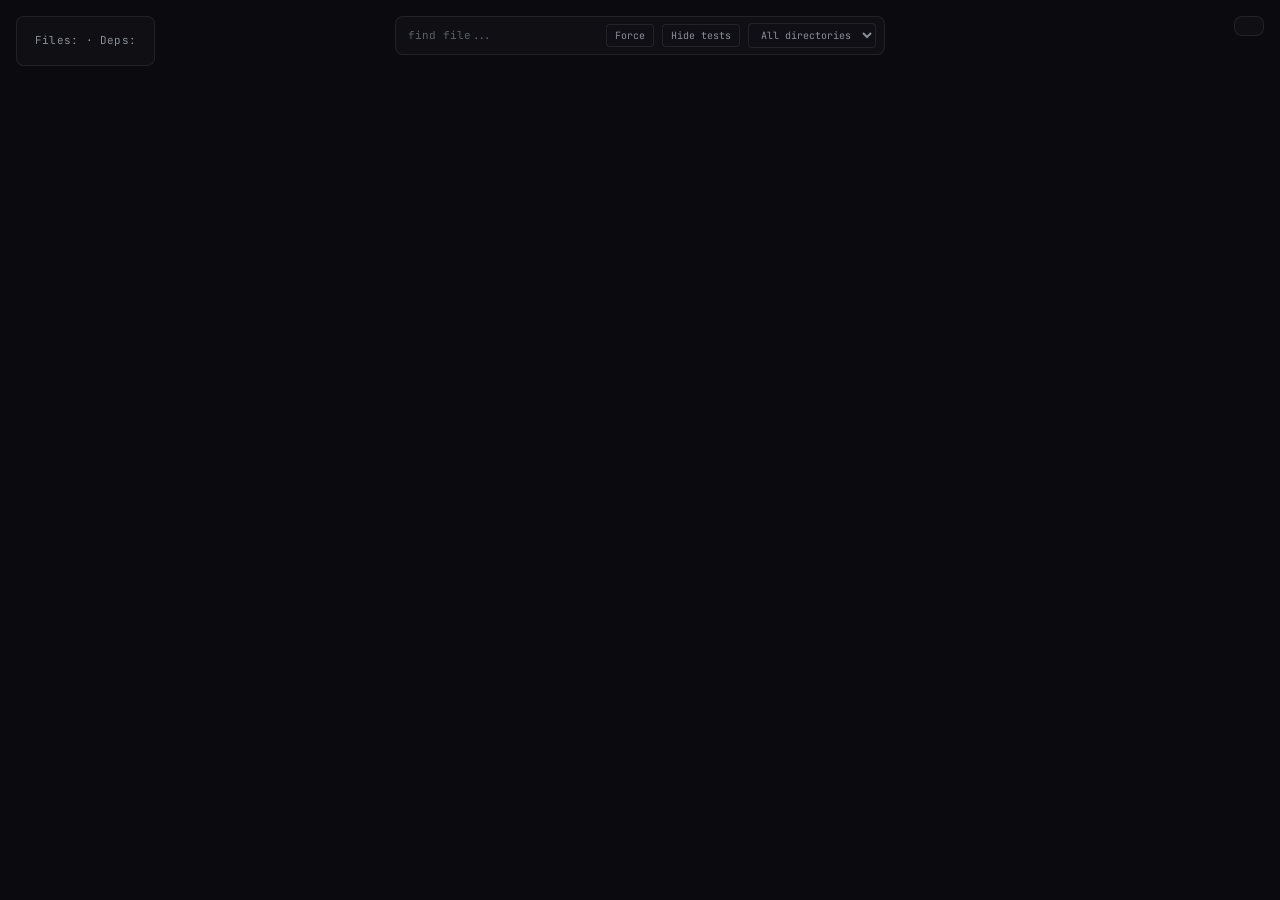
==== commit b4194bba: "perf(ui): fast force layout for large graphs + graph polish - settle big graphs synchronously to a s" ====
--- a/templates/graph.html
+++ b/templates/graph.html
@@ -54,7 +54,7 @@
 </style>
 </head>
 <body>
-<div id="stats"><h3>Dependency Graph</h3><div class="stat">Files: <b></b> &middot; Deps: <b></b></div><div class="stat top"></div><div class="stat orphan"></div><div class="stat cycles"></div><div class="focus"></div></div>
+<div id="stats"><div class="stat">Files: <b></b> &middot; Deps: <b></b></div><div class="stat top"></div><div class="stat orphan"></div><div class="stat cycles"></div><div class="focus"></div></div>
 <div id="controls"><input id="find" placeholder="find file..." spellcheck="false"><button id="layoutMode" class="cbtn">Force</button><button id="hideTests" class="cbtn" title="Hide test files">Hide tests</button><select id="dirFilter" class="cbtn"><option value="__all__">All directories</option></select></div>
 <div id="legend"></div>
 <div id="nodeactions"><span class="napath" id="napath"></span><button id="naRead" type="button">Read file</button><button id="naAsk" type="button">Ask about it</button></div>
@@ -64,7 +64,7 @@
 <script src="https://d3js.org/d3.v7.min.js"></script>
 <script>
 const data=__GRAPH_DATA__;
-const colors={python:"#5b7ea6",javascript:"#c2a95c",rust:"#b0605c",test:"#FF984D",docs:"#6fa573",config:"#6b7280",other:"#4b5563"};
+const colors={python:"#6b8fc2",javascript:"#d2b05e",rust:"#cf7f74",test:"#a78bdc",docs:"#79b07e",config:"#7b8494",other:"#59606d"};
 const accent="#FF984D", edge="#333a49", downstream="#FF984D", upstream="#7ea2cf";
 const w=window.innerWidth,h=window.innerHeight;
 const reduce=matchMedia("(prefers-reduced-motion: reduce)").matches;
@@ -73,9 +73,10 @@
 let nodes=allNodes, links=allLinks;
 let hideTests=false, dirFilter="__all__";
 
-const pathTop=n=>{const s=(n.id||n).replace("\\","/").split("/");return s.length>1&&s[0]?s[0]:"root"};
-const isTest=n=>/(\/|^|_)(test|tests|__tests__)(\/|_|\.|-|$)/i.test(n.id)||/\.(spec|test)\.(py|js|ts|jsx|tsx)$/i.test(n.id)||/tests?\//.test(n.id.replace("\\","/"));
-const visible=n=>!(hideTests&&isTest(n))&&(dirFilter==="__all__"||pathTop(n)===dirFilter||n.id.replace("\\","/")===dirFilter);
+const idOf=n=>typeof n==="string"?n:(n&&n.id)||"";
+const pathTop=n=>{const s=idOf(n).replace("\\","/").split("/");return s.length>1&&s[0]?s[0]:"root"};
+const isTest=n=>{const id=idOf(n);return /(\/|^|_)(test|tests|__tests__)(\/|_|\.|-|$)/i.test(id)||/\.(spec|test)\.(py|js|ts|jsx|tsx)$/i.test(id)||/tests?\//.test(id.replace("\\","/"))};
+const visible=n=>{const id=idOf(n);return !(hideTests&&isTest(id))&&(dirFilter==="__all__"||pathTop(id)===dirFilter||id.replace("\\","/")===dirFilter)};
 
 /* ---- graph index: out / inc / adj ---- */
 function mkSets(ns,ls){
@@ -125,7 +126,7 @@
 }
 
 /* ---- directory cluster anchors ---- */
-const clusterKey=n=>{const p=n.id.replace("\\","/").split("/");return p.length>2?p.slice(0,-1).join("/"):p[0]||"root"};
+const clusterKey=n=>{const p=idOf(n).replace("\\","/").split("/");return p.length>2?p.slice(0,-1).join("/"):p[0]||"root"};
 function anchors(ns){
   const list=[...new Set(ns.map(clusterKey))];
   const res=new Map();
@@ -162,41 +163,62 @@
 /* ---- svg & simulation ---- */
 const svg=d3.select("#graph").append("svg").attr("width",w).attr("height",h);
 const g=svg.append("g");
-svg.append("rect").attr("width",w).attr("height",h).attr("fill","#0a0a0f").style("cursor","grab").lower();
+svg.append("rect").attr("width",w).attr("height",h).attr("fill","url(#bg)").style("cursor","grab").lower();
 const defs=svg.append("defs");
+const bgGrad=defs.append("radialGradient").attr("id","bg").attr("cx","50%").attr("cy","45%").attr("r","75%");
+bgGrad.append("stop").attr("offset","0%").attr("stop-color","#10141d");
+bgGrad.append("stop").attr("offset","100%").attr("stop-color","#0a0a0f");
 defs.append("marker").attr("id","arrow").attr("viewBox","0 -5 10 10").attr("refX",22).attr("refY",0).attr("markerWidth",6).attr("markerHeight",6).attr("orient","auto").attr("fill","#4a5462").append("path").attr("d","M0,-5L10,0L0,5");
 
 let sim=d3.forceSimulation(nodes);
+let lastPlace=0;
+function placeTick(){const t=performance.now();if(t-lastPlace<24)return;lastPlace=t;place()}
+function placeNow(){lastPlace=0;place()}
 function rebuildSim(){
   sim.stop();
   sim=d3.forceSimulation(nodes)
-    .force("link",d3.forceLink(links).id(d=>d.id).distance(120).strength(.3))
-    .force("charge",d3.forceManyBody().strength(-350))
+    .alphaDecay(0.05)
+    .force("link",d3.forceLink(links).id(d=>d.id).distance(85).strength(.45))
     .force("center",d3.forceCenter(w/2,h/2))
-    .force("collision",d3.forceCollide().radius(30))
-    .force("clx",d3.forceX(n=>allAnchors.get(clusterKey(n))?.x??w/2).strength(0.10))
-    .force("cly",d3.forceY(n=>allAnchors.get(clusterKey(n))?.y??h/2).strength(0.10))
-    .on("tick",place);
+    .force("gravx",d3.forceX(w/2).strength(0.06))
+    .force("gravy",d3.forceY(h/2).strength(0.06));
+  if(!isBig()){
+    sim.force("charge",d3.forceManyBody().strength(-100));
+    sim.force("collision",d3.forceCollide().radius(d=>r(d)+2));
+  }
+  sim.on("tick",placeTick)
+    .on("end",placeNow);
+}
+function settleForce(){
+  sim.alpha(.6);
+  for(let i=0;i<140&&sim.alpha()>sim.alphaMin();i++)sim.tick();
+  sim.stop();
+  place();
 }
 
 let hovered=null,pinned=null,zoomK=1,hoverShift=false,radialMode=true;
 
 /* ---- drawing ---- */
 function r(n){return Math.max(6,Math.min(14,Math.sqrt(n.lines/12)))}
+function isBig(){return nodes.length>600}
 const ENTRY_RE=/^(main|__main__|index)(\.(py|rs|js|ts|jsx|tsx))?$/i;
 const drag=d3.drag()
-  .on("start",e=>{e.sourceEvent.stopPropagation();if(!e.active&&!radialMode)sim.alphaTarget(.3).restart();e.subject._sx=e.subject.x;e.subject._sy=e.subject.y})
-  .on("drag",e=>{e.subject.fx=e.x;e.subject.fy=e.y;if(radialMode){e.subject.x=e.x;e.subject.y=e.y;place();}})
-  .on("end",e=>{sim.alphaTarget(0);if(!radialMode){e.subject.fx=null;e.subject.fy=null;}});
-
+  .on("start",e=>{e.sourceEvent.stopPropagation();if(!e.active&&!radialMode&&!isBig())sim.alphaTarget(.3).restart();e.subject._sx=e.subject.x;e.subject._sy=e.subject.y})
+  .on("drag",e=>{e.subject.fx=e.x;e.subject.fy=e.y;if(radialMode||isBig()){e.subject.x=e.x;e.subject.y=e.y;place();}})
+  .on("end",e=>{if(!radialMode){if(isBig()){e.subject.fx=null;settleForce();}else{sim.alphaTarget(0);e.subject.fx=null;e.subject.fy=null;}}});
+
+const ringLayer=g.append("g");
+const clusterLayer=g.append("g").attr("id","clusters");
 const linkSel=g.append("g").attr("id","links");
 const nodeSel=g.append("g").attr("id","labels");
 
+const LINK_OP=.38;
 function draw(){
   linkSel.selectAll("line")
     .data(links, l=>srcOf(l)+"\u0000"+tgtOf(l))
     .join("line")
-    .attr("stroke",edge).attr("stroke-width",1.2).attr("marker-end","url(#arrow)").attr("opacity",0.55);
+    .each(function(l){l._line=this;})
+    .attr("stroke",edge).attr("stroke-width",1).attr("marker-end","url(#arrow)").attr("opacity",LINK_OP);
 
   const grp=nodeSel.selectAll("g")
     .data(nodes,d=>d.id)
@@ -211,12 +233,17 @@
       exit=>exit.remove()
     );
   grp.each(function(d){
+    d._elt=this;
+    d._base=this.querySelector("circle.base");
+    d._orph=this.querySelector("circle.orph");
+    d._ent=this.querySelector("circle.ent");
+    d._txt=this.querySelector("text.node-label");
     const el=d3.select(this);
     el.select("circle.base")
       .attr("r",r(d))
       .attr("fill",colors[d.type]||colors.other)
-      .attr("fill-opacity",0.72)
-      .attr("stroke","#0a0a0f").attr("stroke-width",1.2);
+      .attr("fill-opacity",0.85)
+      .attr("stroke","rgba(255,255,255,.30)").attr("stroke-width",1);
     el.select("circle.orph")
       .classed("o",!(gsets.out.get(d.id)?.size||gsets.inc.get(d.id)?.size))
       .attr("r",r(d)+3)
@@ -230,7 +257,7 @@
     if(!el.select("circle.ent").classed("e"))el.select("circle.ent").attr("r",0);
     el.select("text.node-label").text(d.name)
       .attr("dx",r(d)+10).attr("dy",4)
-      .attr("font-size",11).attr("font-family","JetBrains Mono,ui-monospace,Menlo,monospace").attr("fill","#8a8f98");
+      .attr("font-size",12).attr("font-family","JetBrains Mono,ui-monospace,Menlo,monospace").attr("fill","#9aa2af");
   });
   bindEvents();
   if(hovered!==null)setHighlight(pinned||hovered,hoverShift);
@@ -246,8 +273,8 @@
 }
 
 function place(){
-  linkSel.selectAll("line").attr("x1",d=>d.source.x).attr("y1",d=>d.source.y).attr("x2",d=>d.target.x).attr("y2",d=>d.target.y);
-  nodeSel.selectAll("g").attr("transform",d=>"translate("+d.x+","+d.y+")");
+  for(let i=0;i<links.length;i++){const el=links[i]._line;if(el){el.setAttribute("x1",links[i].source.x);el.setAttribute("y1",links[i].source.y);el.setAttribute("x2",links[i].target.x);el.setAttribute("y2",links[i].target.y);}}
+  for(let i=0;i<nodes.length;i++){const n=nodes[i];if(n._elt)n._elt.setAttribute("transform","translate("+n.x+","+n.y+")");}
 }
 
 /* current graph computation on demand */
@@ -276,55 +303,43 @@
 function setHighlight(id,traceAll){
   hovered=id;
   if(!id){
-    nodeSel.selectAll("g").attr("opacity",1);
-    linkSel.selectAll("line").attr("opacity",0.55).attr("stroke",edge).attr("stroke-width",1.2);
-    nodeSel.selectAll("circle.base").attr("stroke","#0a0a0f").attr("stroke-width",1.2).attr("fill-opacity",0.72);
+    for(let i=0;i<nodes.length;i++){const n=nodes[i];if(n._elt)n._elt.style.opacity=1;if(n._base){n._base.setAttribute("stroke","rgba(255,255,255,.30)");n._base.setAttribute("stroke-width","1");n._base.setAttribute("fill-opacity","0.85");}}
+    for(let i=0;i<links.length;i++){const el=links[i]._line;if(el){el.style.opacity=LINK_OP;el.setAttribute("stroke",edge);el.setAttribute("stroke-width","1");}}
     return;
   }
-  const tr=traceAll?trace(id):null;
+  const tr=traceAll?trace(id):null,down=tr&&tr.down,up=tr&&tr.up;
   const nb=cur.adj.get(id);
   const inScc=traceAll&&onCycle(id);
-  nodeSel.selectAll("g").attr("opacity",d=>{
-    if(d.id===id)return 1;
-    if(tr)return (tr.down.has(d.id)||tr.up.has(d.id)|| (inScc&&onCycle(d.id)))?0.85:0.12;
-    return (nb.has(d.id))?1:0.2;
-  });
-  linkSel.selectAll("line").attr("opacity",l=>{
-    const s=srcOf(l),t=tgtOf(l);
-    const sId=s===id;
-    if(!traceAll)return (sId||t===id)?1:0.12;
-    if(sId||t===id)return 0.9;
-    if((tr.down.has(s)&&tr.down.has(t))||(tr.up.has(s)&&tr.up.has(t))||(inScc&&onCycle(s)&&onCycle(t)))return 0.7;
-    return 0.06;
-  }).attr("stroke",l=>{
-    const s=srcOf(l),t=tgtOf(l);
-    if(!traceAll)return (s===id||t===id)?accent:edge;
-    if((tr.down.has(s)&&tr.down.has(t))||(inScc&&onCycle(s)&&onCycle(t)))return downstream;
-    if((tr.up.has(s)&&tr.up.has(t)))return upstream;
-    if(s===id||t===id)return accent;
-    return edge;
-  }).attr("stroke-width",l=>{
-    const s=srcOf(l),t=tgtOf(l);
-    if(!traceAll)return (s===id||t===id)?2.4:1.2;
-    if(s===id||t===id)return 2.6;
-    return 1.2;
-  });
-  nodeSel.selectAll("circle.base")
-    .attr("stroke",d=>{
-      if(d.id===id)return accent;
-      if(inScc&&onCycle(d.id))return accent;
-      return "#0a0a0f";
-    })
-    .attr("stroke-width",d=>{
-      if(d.id===id)return 2.5;
-      if(inScc&&onCycle(d.id))return 1.8;
-      return 1.2;
-    })
-    .attr("fill-opacity",d=>{
-      if(d.id===id)return 1;
-      if(inScc&&onCycle(d.id))return 1;
-      return 0.72;
-    });
+  for(let i=0;i<nodes.length;i++){
+    const n=nodes[i];
+    if(!n._elt)continue;
+    let op=1;
+    if(n.id!==id&&down){
+      op=(down.has(n.id)||up.has(n.id)||(inScc&&onCycle(n.id)))?0.85:0.12;
+    }else if(n.id!==id){
+      op=(nb.has(n.id))?1:0.2;
+    }
+    n._elt.style.opacity=op;
+    if(n._base){
+      if(n.id===id||(inScc&&onCycle(n.id))){
+        n._base.setAttribute("stroke",accent);n._base.setAttribute("stroke-width",n.id===id?"2.5":"1.8");n._base.setAttribute("fill-opacity","1");
+      }else{
+        n._base.setAttribute("stroke","rgba(255,255,255,.30)");n._base.setAttribute("stroke-width","1");n._base.setAttribute("fill-opacity","0.85");
+      }
+    }
+  }
+  for(let i=0;i<links.length;i++){
+    const el=links[i]._line;
+    if(!el)continue;
+    const s=srcOf(links[i]),t=tgtOf(links[i]),isInc=(s===id||t===id);
+    let op,st,wd;
+    if(!traceAll){op=isInc?1:0.12;st=isInc?accent:edge;wd=isInc?"2.4":"1";}
+    else if(isInc){op=0.9;st=accent;wd="2.6";}
+    else if((down.has(s)&&down.has(t))||(inScc&&onCycle(s)&&onCycle(t))){op=0.7;st=downstream;wd="1.2";}
+    else if(up.has(s)&&up.has(t)){op=0.7;st=upstream;wd="1.2";}
+    else{op=0.06;st=edge;wd="1";}
+    el.style.opacity=op;el.setAttribute("stroke",st);el.setAttribute("stroke-width",wd);
+  }
 }
 
 /* ---- tooltip ---- */
@@ -404,8 +419,8 @@
   const q=findEl.value.trim().toLowerCase();
   if(!q){setHighlight(pinned,hoverShift);return;}
   const m=new Set(nodes.filter(n=>n.id.toLowerCase().includes(q)||n.name.toLowerCase().includes(q)).map(n=>n.id));
-  nodeSel.selectAll("g").attr("opacity",d=>m.has(d.id)?1:0.1);
-  linkSel.selectAll("line").attr("opacity",l=>(m.has(srcOf(l))&&m.has(tgtOf(l)))?0.5:0.05);
+  for(let i=0;i<nodes.length;i++){const n=nodes[i];if(n._elt)n._elt.style.opacity=m.has(n.id)?1:0.1;}
+  for(let i=0;i<links.length;i++){const el=links[i]._line;if(el)el.style.opacity=(m.has(srcOf(links[i]))&&m.has(tgtOf(links[i])))?0.5:0.05;}
 });
 findEl.addEventListener("keydown",e=>{
   if(e.key==="Enter"){
@@ -430,7 +445,17 @@
 
 /* ---- radial (traversal) layout ---- */
 const RING_BASE=85,RING_STEP=95;
-const ringR=rk=>{let a=RING_BASE;for(let i=1;i<=rk;i++)a+=Math.max(32,RING_STEP-i*8);return a};
+const _ringRaw=rk=>{let a=RING_BASE;for(let i=1;i<=rk;i++)a+=Math.max(32,RING_STEP-i*8);return a};
+let ringScale=1;
+function fitRingScale(){
+  ringScale=1;
+  const m=cur.maxD;
+  if(m<=0)return;
+  const avail=Math.min(w,h)/2-40;
+  const maxRad=_ringRaw(m);
+  if(maxRad>avail)ringScale=avail/maxRad;
+}
+const ringR=rk=>_ringRaw(rk)*ringScale;
 function layoutRadial(){
   const buckets={};
   nodes.forEach(n=>{
@@ -451,18 +476,55 @@
   });
   place();
 }
+function renderRings(){
+  ringLayer.selectAll("*").remove();
+  if(!radialMode)return;
+  const levels=[...new Set(nodes.map(ringFor))].sort((a,b)=>a-b);
+  if(!levels.length)return;
+  ringLayer.selectAll("circle.depth")
+    .data(levels).join("circle")
+    .attr("class","depth")
+    .attr("cx",w/2).attr("cy",h/2)
+    .attr("r",ringR)
+    .attr("fill","none")
+    .attr("stroke","rgba(255,255,255,.14)")
+    .attr("stroke-width",1)
+    .attr("stroke-dasharray","1 6")
+    .style("opacity",d=>Math.max(.08,1-d*0.22));
+}
+function renderClusters(){
+  clusterLayer.selectAll("*").remove();
+  if(!radialMode)return;
+  const clusters=[...new Set(nodes.map(clusterKey))];
+  clusterLayer.selectAll("text.cluster")
+    .data(clusters).join("text")
+    .attr("class","cluster")
+    .attr("x",k=>allAnchors.get(k).x).attr("y",k=>allAnchors.get(k).y+3)
+    .attr("text-anchor","middle")
+    .attr("font-size",11)
+    .attr("font-family","JetBrains Mono,ui-monospace,Menlo,monospace")
+    .attr("fill","#6b7280")
+    .style("opacity",.45)
+    .text(k=>k==="root"?"ROOT":k);
+}
 function setRadial(on){
   radialMode=on;
   const b=d3.select("#layoutMode");
   b.text(on?"Force":"Radial").classed("active",on);
   if(on){
     computeCurrent();
+    fitRingScale();
     layoutRadial();
+    renderRings();
+    renderClusters();
     sim.stop();
     place();
   }else{
+    renderRings();
+    renderClusters();
     nodes.forEach(n=>{n.fx=null;n.fy=null});
-    sim.alpha(.6).restart();
+    if(isBig()){settleForce();}
+    else{sim.alpha(.6).restart();}
     place();
   }
 }
@@ -490,10 +552,11 @@
   updateStats();
   const noEl=document.getElementById("none");
   noEl.style.display=(!radialMode&&links.length===0)?"flex":"none";
-  if(radialMode)setRadial(true);
+  if(radialMode){draw();setRadial(true);}
   else{
     draw();
-    sim.alpha(.5).restart();
+    if(isBig())settleForce();
+    else sim.alpha(.5).restart();
   }
   if(reduce){
     sim.stop().alpha(0);
